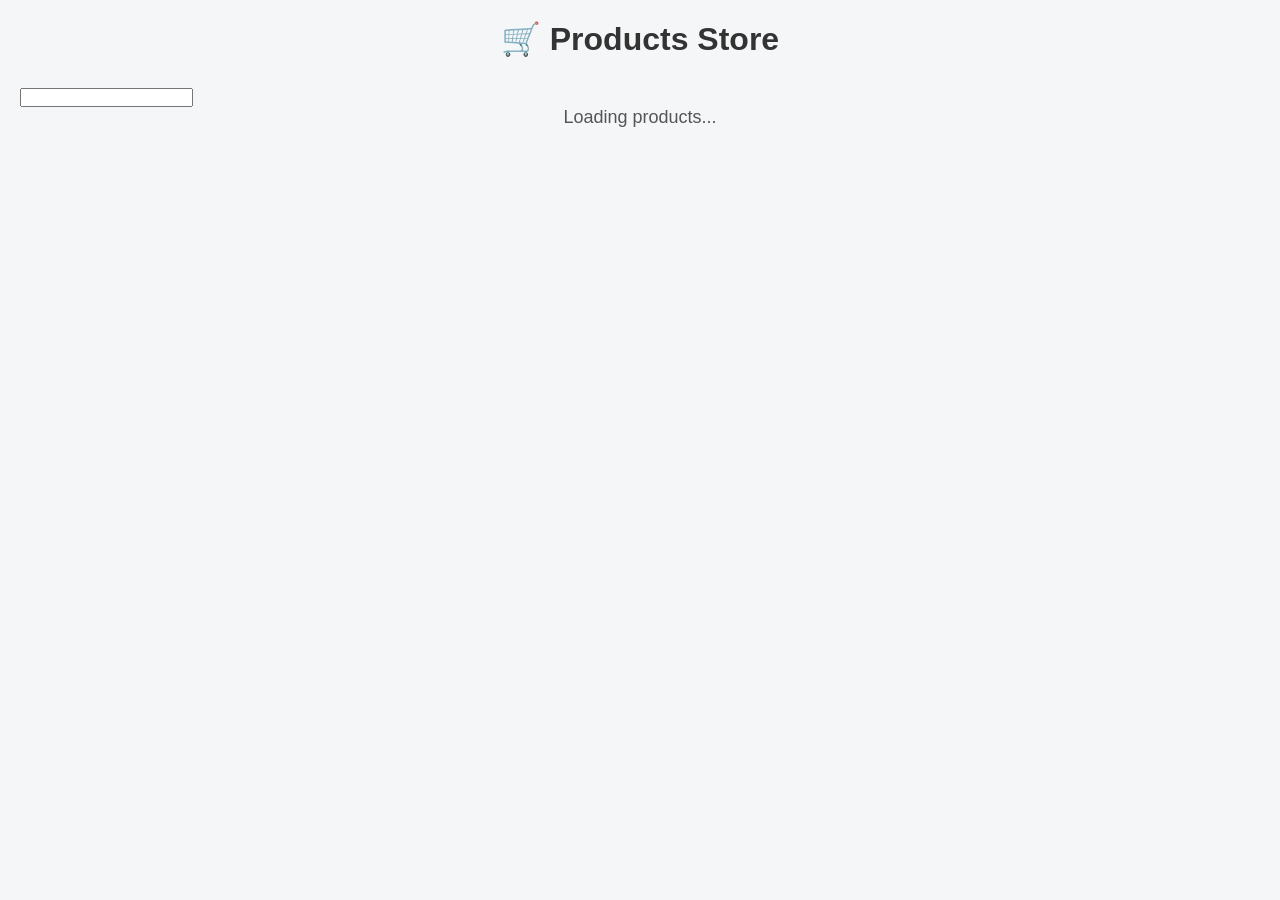
==== EcommerceWebsite/Index.html @ 2dcc57c2 "update the code" ====
<!DOCTYPE html>
<html lang="en">
<head>
    <meta charset="UTF-8" />
    <meta name="viewport" content="width=device-width, initial-scale=1.0" />
    <title>Products Store</title>
    <link rel="stylesheet" href="index.css" />
</head>
<body>

    <h1 class="title">🛒 Products Store</h1>
    <div>
        <input type="text" id="inputtext" >
    </div>

    <div id="loader">Loading products...</div>

    <div class="container" id="productContainer"></div>

    <script src="app.js"></script>
</body>
</html>
---- EcommerceWebsite/index.css ----
* {
    margin: 0;
    padding: 0;
    box-sizing: border-box;
    font-family: Arial, sans-serif;
}

body {
    background: #f4f6f8;
    padding: 20px;
}

.title {
    text-align: center;
    margin-bottom: 30px;
    color: #333;
}

#loader {
    text-align: center;
    font-size: 18px;
    color: #555;
}

.container {
    display: grid;
    grid-template-columns: repeat(auto-fit, minmax(250px, 1fr));
    gap: 20px;
}

.card {
    background: #fff;
    border-radius: 12px;
    padding: 15px;
    box-shadow: 0 5px 15px rgba(0,0,0,0.1);
    transition: transform 0.3s;
}

.card:hover {
    transform: translateY(-5px);
}

.card img {
    width: 100%;
    height: 180px;
    object-fit: contain;
}

.card h3 {
    margin: 10px 0;
    font-size: 18px;
}

.price {
    color: #27ae60;
    font-weight: bold;
    margin-bottom: 5px;
}

.rating {
    color: #f39c12;
    font-size: 14px;
}

.description {
    font-size: 14px;
    color: #666;
    margin-top: 8px;
}
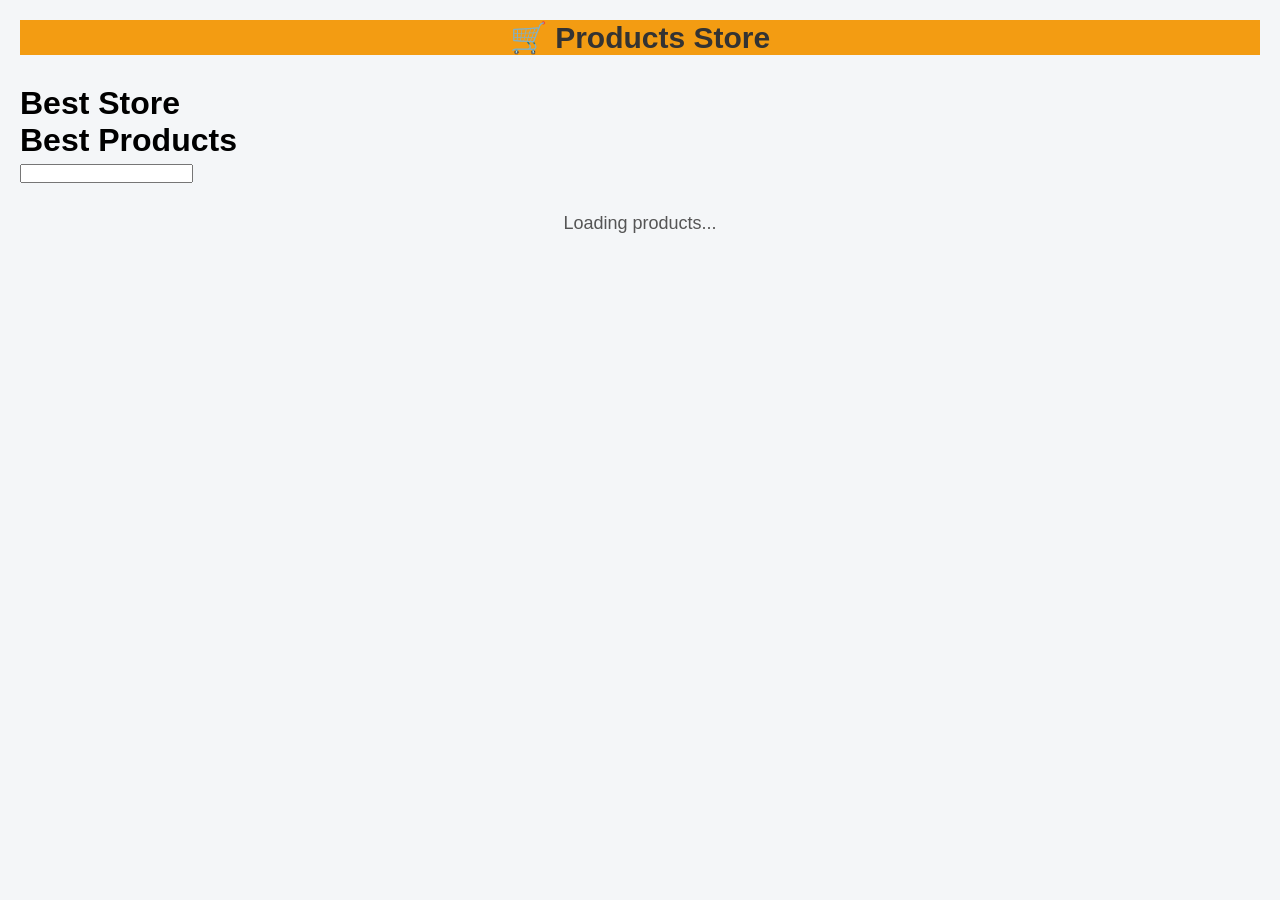
==== commit 519d7a6b: "Update the code" ====
--- a/EcommerceWebsite/Index.html
+++ b/EcommerceWebsite/Index.html
@@ -1,22 +1,34 @@
 <!DOCTYPE html>
 <html lang="en">
+
 <head>
     <meta charset="UTF-8" />
     <meta name="viewport" content="width=device-width, initial-scale=1.0" />
     <title>Products Store</title>
     <link rel="stylesheet" href="index.css" />
 </head>
+
 <body>
+    <div id="containerq">
 
-    <h1 class="title">🛒 Products Store</h1>
-    <div>
-        <input type="text" id="inputtext" >
+
+
+        <h1 id="title" class="xyz active" >🛒 Products Store</h1>
+        <p class="p"></p>
+        <h1 class="best">Best Store</h1>
+        <h1 class="best">Best Products</h1>
+        <div>
+            <input type="text" id="inputtext" style="margin-bottom: 30px ; margin-top: 5px;">
+            <br>
+            <!-- <input type="text" id="textinput"> -->
+        </div>
+
+        <div id="loader">Loading products...</div>
+
+        <div class="container" id="productContainer"></div>
     </div>
-
-    <div id="loader">Loading products...</div>
-
-    <div class="container" id="productContainer"></div>
 
     <script src="app.js"></script>
 </body>
-</html>
+
+</html>
--- a/EcommerceWebsite/index.css
+++ b/EcommerceWebsite/index.css
@@ -10,10 +10,11 @@
     padding: 20px;
 }
 
-.title {
+#title {
     text-align: center;
     margin-bottom: 30px;
     color: #333;
+    background-color: #f39c12;
 }
 
 #loader {
@@ -67,3 +68,12 @@
     color: #666;
     margin-top: 8px;
 }
+
+.xyz{
+    font-size: 40px;
+    color: brown;
+}
+.xyz.active{
+    font-size: 30px;
+    color: blue;
+}
